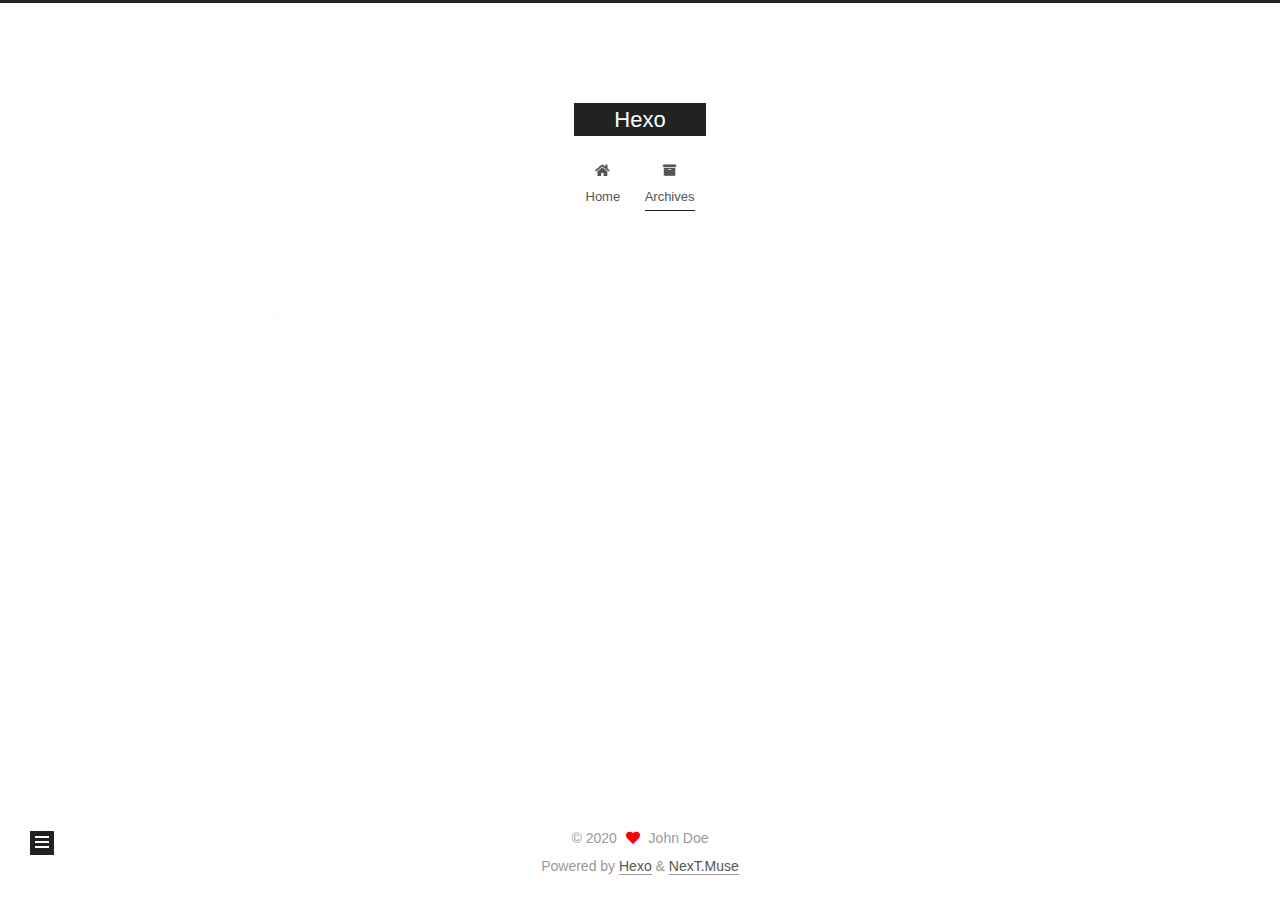
==== archives/index.html @ 5f62919f "Site updated: 2020-05-20 19:46:57" ====
<!DOCTYPE html>
<html lang="en">
<head>
  <meta charset="UTF-8">
<meta name="viewport" content="width=device-width, initial-scale=1, maximum-scale=2">
<meta name="theme-color" content="#222">
<meta name="generator" content="Hexo 4.2.1">
  <link rel="apple-touch-icon" sizes="180x180" href="/images/apple-touch-icon-next.png">
  <link rel="icon" type="image/png" sizes="32x32" href="/images/favicon-32x32-next.png">
  <link rel="icon" type="image/png" sizes="16x16" href="/images/favicon-16x16-next.png">
  <link rel="mask-icon" href="/images/logo.svg" color="#222">

<link rel="stylesheet" href="/css/main.css">


<link rel="stylesheet" href="/lib/font-awesome/css/all.min.css">

<script id="hexo-configurations">
    var NexT = window.NexT || {};
    var CONFIG = {"hostname":"yoursite.com","root":"/","scheme":"Muse","version":"7.8.0","exturl":false,"sidebar":{"position":"left","display":"post","padding":18,"offset":12,"onmobile":false},"copycode":{"enable":false,"show_result":false,"style":null},"back2top":{"enable":true,"sidebar":false,"scrollpercent":false},"bookmark":{"enable":false,"color":"#222","save":"auto"},"fancybox":false,"mediumzoom":false,"lazyload":false,"pangu":false,"comments":{"style":"tabs","active":null,"storage":true,"lazyload":false,"nav":null},"algolia":{"hits":{"per_page":10},"labels":{"input_placeholder":"Search for Posts","hits_empty":"We didn't find any results for the search: ${query}","hits_stats":"${hits} results found in ${time} ms"}},"localsearch":{"enable":false,"trigger":"auto","top_n_per_article":1,"unescape":false,"preload":false},"motion":{"enable":true,"async":false,"transition":{"post_block":"fadeIn","post_header":"slideDownIn","post_body":"slideDownIn","coll_header":"slideLeftIn","sidebar":"slideUpIn"}}};
  </script>

  <meta property="og:type" content="website">
<meta property="og:title" content="Hexo">
<meta property="og:url" content="http://yoursite.com/archives/index.html">
<meta property="og:site_name" content="Hexo">
<meta property="og:locale" content="en_US">
<meta property="article:author" content="John Doe">
<meta name="twitter:card" content="summary">

<link rel="canonical" href="http://yoursite.com/archives/">


<script id="page-configurations">
  // https://hexo.io/docs/variables.html
  CONFIG.page = {
    sidebar: "",
    isHome : false,
    isPost : false,
    lang   : 'en'
  };
</script>

  <title>Archive | Hexo</title>
  






  <noscript>
  <style>
  .use-motion .brand,
  .use-motion .menu-item,
  .sidebar-inner,
  .use-motion .post-block,
  .use-motion .pagination,
  .use-motion .comments,
  .use-motion .post-header,
  .use-motion .post-body,
  .use-motion .collection-header { opacity: initial; }

  .use-motion .site-title,
  .use-motion .site-subtitle {
    opacity: initial;
    top: initial;
  }

  .use-motion .logo-line-before i { left: initial; }
  .use-motion .logo-line-after i { right: initial; }
  </style>
</noscript>

</head>

<body itemscope itemtype="http://schema.org/WebPage">
  <div class="container use-motion">
    <div class="headband"></div>

    <header class="header" itemscope itemtype="http://schema.org/WPHeader">
      <div class="header-inner"><div class="site-brand-container">
  <div class="site-nav-toggle">
    <div class="toggle" aria-label="Toggle navigation bar">
      <span class="toggle-line toggle-line-first"></span>
      <span class="toggle-line toggle-line-middle"></span>
      <span class="toggle-line toggle-line-last"></span>
    </div>
  </div>

  <div class="site-meta">

    <a href="/" class="brand" rel="start">
      <span class="logo-line-before"><i></i></span>
      <h1 class="site-title">Hexo</h1>
      <span class="logo-line-after"><i></i></span>
    </a>
  </div>

  <div class="site-nav-right">
    <div class="toggle popup-trigger">
    </div>
  </div>
</div>




<nav class="site-nav">
  <ul id="menu" class="main-menu menu">
        <li class="menu-item menu-item-home">

    <a href="/" rel="section"><i class="fa fa-home fa-fw"></i>Home</a>

  </li>
        <li class="menu-item menu-item-archives">

    <a href="/archives/" rel="section"><i class="fa fa-archive fa-fw"></i>Archives</a>

  </li>
  </ul>
</nav>




</div>
    </header>

    
  <div class="back-to-top">
    <i class="fa fa-arrow-up"></i>
    <span>0%</span>
  </div>


    <main class="main">
      <div class="main-inner">
        <div class="content-wrap">
          

          <div class="content archive">
            

  
  
  
  <div class="post-block">
    <div class="posts-collapse">
      <div class="collection-title">
        <span class="collection-header">Um..! 1 post. Keep on posting.</span>
      </div>

      
    <div class="collection-year">
      <span class="collection-header">2020</span>
    </div>

  <article itemscope itemtype="http://schema.org/Article">
    <header class="post-header">

      <div class="post-meta">
        <time itemprop="dateCreated"
              datetime="2020-05-20T19:25:35+08:00"
              content="2020-05-20">
          05-20
        </time>
      </div>

      <div class="post-title">
          <a class="post-title-link" href="/2020/05/20/hello-world/" itemprop="url">
            <span itemprop="name">Hello World</span>
          </a>
      </div>

    </header>
  </article>


    </div>
  </div>
  
  
  

  



          </div>
          

<script>
  window.addEventListener('tabs:register', () => {
    let { activeClass } = CONFIG.comments;
    if (CONFIG.comments.storage) {
      activeClass = localStorage.getItem('comments_active') || activeClass;
    }
    if (activeClass) {
      let activeTab = document.querySelector(`a[href="#comment-${activeClass}"]`);
      if (activeTab) {
        activeTab.click();
      }
    }
  });
  if (CONFIG.comments.storage) {
    window.addEventListener('tabs:click', event => {
      if (!event.target.matches('.tabs-comment .tab-content .tab-pane')) return;
      let commentClass = event.target.classList[1];
      localStorage.setItem('comments_active', commentClass);
    });
  }
</script>

        </div>
          
  
  <div class="toggle sidebar-toggle">
    <span class="toggle-line toggle-line-first"></span>
    <span class="toggle-line toggle-line-middle"></span>
    <span class="toggle-line toggle-line-last"></span>
  </div>

  <aside class="sidebar">
    <div class="sidebar-inner">

      <ul class="sidebar-nav motion-element">
        <li class="sidebar-nav-toc">
          Table of Contents
        </li>
        <li class="sidebar-nav-overview">
          Overview
        </li>
      </ul>

      <!--noindex-->
      <div class="post-toc-wrap sidebar-panel">
      </div>
      <!--/noindex-->

      <div class="site-overview-wrap sidebar-panel">
        <div class="site-author motion-element" itemprop="author" itemscope itemtype="http://schema.org/Person">
  <p class="site-author-name" itemprop="name">John Doe</p>
  <div class="site-description" itemprop="description"></div>
</div>
<div class="site-state-wrap motion-element">
  <nav class="site-state">
      <div class="site-state-item site-state-posts">
          <a href="/archives/">
        
          <span class="site-state-item-count">1</span>
          <span class="site-state-item-name">posts</span>
        </a>
      </div>
  </nav>
</div>



      </div>

    </div>
  </aside>
  <div id="sidebar-dimmer"></div>


      </div>
    </main>

    <footer class="footer">
      <div class="footer-inner">
        

        

<div class="copyright">
  
  &copy; 
  <span itemprop="copyrightYear">2020</span>
  <span class="with-love">
    <i class="fa fa-heart"></i>
  </span>
  <span class="author" itemprop="copyrightHolder">John Doe</span>
</div>
  <div class="powered-by">Powered by <a href="https://hexo.io/" class="theme-link" rel="noopener" target="_blank">Hexo</a> & <a href="https://muse.theme-next.org/" class="theme-link" rel="noopener" target="_blank">NexT.Muse</a>
  </div>

        








      </div>
    </footer>
  </div>

  
  <script src="/lib/anime.min.js"></script>
  <script src="/lib/velocity/velocity.min.js"></script>
  <script src="/lib/velocity/velocity.ui.min.js"></script>

<script src="/js/utils.js"></script>

<script src="/js/motion.js"></script>


<script src="/js/schemes/muse.js"></script>


<script src="/js/next-boot.js"></script>




  















  

  

</body>
</html>
---- css/main.css ----
:root {
  --body-bg-color: #fff;
  --content-bg-color: #fff;
  --card-bg-color: #f5f5f5;
  --text-color: #555;
  --blockquote-color: #666;
  --link-color: #555;
  --link-hover-color: #222;
  --brand-color: #fff;
  --brand-hover-color: #fff;
  --table-row-odd-bg-color: #f9f9f9;
  --table-row-hover-bg-color: #f5f5f5;
  --menu-item-bg-color: #f5f5f5;
  --btn-default-bg: #222;
  --btn-default-color: #fff;
  --btn-default-border-color: #222;
  --btn-default-hover-bg: #fff;
  --btn-default-hover-color: #222;
  --btn-default-hover-border-color: #222;
}
html {
  line-height: 1.15; /* 1 */
  -webkit-text-size-adjust: 100%; /* 2 */
}
body {
  margin: 0;
}
main {
  display: block;
}
h1 {
  font-size: 2em;
  margin: 0.67em 0;
}
hr {
  box-sizing: content-box; /* 1 */
  height: 0; /* 1 */
  overflow: visible; /* 2 */
}
pre {
  font-family: monospace, monospace; /* 1 */
  font-size: 1em; /* 2 */
}
a {
  background: transparent;
}
abbr[title] {
  border-bottom: none; /* 1 */
  text-decoration: underline; /* 2 */
  text-decoration: underline dotted; /* 2 */
}
b,
strong {
  font-weight: bolder;
}
code,
kbd,
samp {
  font-family: monospace, monospace; /* 1 */
  font-size: 1em; /* 2 */
}
small {
  font-size: 80%;
}
sub,
sup {
  font-size: 75%;
  line-height: 0;
  position: relative;
  vertical-align: baseline;
}
sub {
  bottom: -0.25em;
}
sup {
  top: -0.5em;
}
img {
  border-style: none;
}
button,
input,
optgroup,
select,
textarea {
  font-family: inherit; /* 1 */
  font-size: 100%; /* 1 */
  line-height: 1.15; /* 1 */
  margin: 0; /* 2 */
}
button,
input {
/* 1 */
  overflow: visible;
}
button,
select {
/* 1 */
  text-transform: none;
}
button,
[type='button'],
[type='reset'],
[type='submit'] {
  -webkit-appearance: button;
}
button::-moz-focus-inner,
[type='button']::-moz-focus-inner,
[type='reset']::-moz-focus-inner,
[type='submit']::-moz-focus-inner {
  border-style: none;
  padding: 0;
}
button:-moz-focusring,
[type='button']:-moz-focusring,
[type='reset']:-moz-focusring,
[type='submit']:-moz-focusring {
  outline: 1px dotted ButtonText;
}
fieldset {
  padding: 0.35em 0.75em 0.625em;
}
legend {
  box-sizing: border-box; /* 1 */
  color: inherit; /* 2 */
  display: table; /* 1 */
  max-width: 100%; /* 1 */
  padding: 0; /* 3 */
  white-space: normal; /* 1 */
}
progress {
  vertical-align: baseline;
}
textarea {
  overflow: auto;
}
[type='checkbox'],
[type='radio'] {
  box-sizing: border-box; /* 1 */
  padding: 0; /* 2 */
}
[type='number']::-webkit-inner-spin-button,
[type='number']::-webkit-outer-spin-button {
  height: auto;
}
[type='search'] {
  outline-offset: -2px; /* 2 */
  -webkit-appearance: textfield; /* 1 */
}
[type='search']::-webkit-search-decoration {
  -webkit-appearance: none;
}
::-webkit-file-upload-button {
  font: inherit; /* 2 */
  -webkit-appearance: button; /* 1 */
}
details {
  display: block;
}
summary {
  display: list-item;
}
template {
  display: none;
}
[hidden] {
  display: none;
}
::selection {
  background: #262a30;
  color: #eee;
}
html,
body {
  height: 100%;
}
body {
  background: var(--body-bg-color);
  color: var(--text-color);
  font-family: 'Lato', "PingFang SC", "Microsoft YaHei", sans-serif;
  font-size: 1em;
  line-height: 2;
}
@media (max-width: 991px) {
  body {
    padding-left: 0 !important;
    padding-right: 0 !important;
  }
}
h1,
h2,
h3,
h4,
h5,
h6 {
  font-family: 'Lato', "PingFang SC", "Microsoft YaHei", sans-serif;
  font-weight: bold;
  line-height: 1.5;
  margin: 20px 0 15px;
}
h1 {
  font-size: 1.5em;
}
h2 {
  font-size: 1.375em;
}
h3 {
  font-size: 1.25em;
}
h4 {
  font-size: 1.125em;
}
h5 {
  font-size: 1em;
}
h6 {
  font-size: 0.875em;
}
p {
  margin: 0 0 20px 0;
}
a,
span.exturl {
  border-bottom: 1px solid #999;
  color: var(--link-color);
  outline: 0;
  text-decoration: none;
  overflow-wrap: break-word;
  word-wrap: break-word;
  cursor: pointer;
}
a:hover,
span.exturl:hover {
  border-bottom-color: var(--link-hover-color);
  color: var(--link-hover-color);
}
iframe,
img,
video {
  display: block;
  margin-left: auto;
  margin-right: auto;
  max-width: 100%;
}
hr {
  background-image: repeating-linear-gradient(-45deg, #ddd, #ddd 4px, transparent 4px, transparent 8px);
  border: 0;
  height: 3px;
  margin: 40px 0;
}
blockquote {
  border-left: 4px solid #ddd;
  color: var(--blockquote-color);
  margin: 0;
  padding: 0 15px;
}
blockquote cite::before {
  content: '-';
  padding: 0 5px;
}
dt {
  font-weight: bold;
}
dd {
  margin: 0;
  padding: 0;
}
kbd {
  background-color: #f5f5f5;
  background-image: linear-gradient(#eee, #fff, #eee);
  border: 1px solid #ccc;
  border-radius: 0.2em;
  box-shadow: 0.1em 0.1em 0.2em rgba(0,0,0,0.1);
  color: #555;
  font-family: inherit;
  padding: 0.1em 0.3em;
  white-space: nowrap;
}
.table-container {
  overflow: auto;
}
table {
  border-collapse: collapse;
  border-spacing: 0;
  font-size: 0.875em;
  margin: 0 0 20px 0;
  width: 100%;
}
tbody tr:nth-of-type(odd) {
  background: var(--table-row-odd-bg-color);
}
tbody tr:hover {
  background: var(--table-row-hover-bg-color);
}
caption,
th,
td {
  font-weight: normal;
  padding: 8px;
  vertical-align: middle;
}
th,
td {
  border: 1px solid #ddd;
  border-bottom: 3px solid #ddd;
}
th {
  font-weight: 700;
  padding-bottom: 10px;
}
td {
  border-bottom-width: 1px;
}
.btn {
  background: var(--btn-default-bg);
  border: 2px solid var(--btn-default-border-color);
  border-radius: 0;
  color: var(--btn-default-color);
  display: inline-block;
  font-size: 0.875em;
  line-height: 2;
  padding: 0 20px;
  text-decoration: none;
  transition-property: background-color;
  transition-delay: 0s;
  transition-duration: 0.2s;
  transition-timing-function: ease-in-out;
}
.btn:hover {
  background: var(--btn-default-hover-bg);
  border-color: var(--btn-default-hover-border-color);
  color: var(--btn-default-hover-color);
}
.btn + .btn {
  margin: 0 0 8px 8px;
}
.btn .fa-fw {
  text-align: left;
  width: 1.285714285714286em;
}
.toggle {
  line-height: 0;
}
.toggle .toggle-line {
  background: #fff;
  display: inline-block;
  height: 2px;
  left: 0;
  position: relative;
  top: 0;
  transition: all 0.4s;
  vertical-align: top;
  width: 100%;
}
.toggle .toggle-line:not(:first-child) {
  margin-top: 3px;
}
.toggle.toggle-arrow .toggle-line-first {
  left: 50%;
  top: 2px;
  transform: rotate(45deg);
  width: 50%;
}
.toggle.toggle-arrow .toggle-line-middle {
  left: 2px;
  width: 90%;
}
.toggle.toggle-arrow .toggle-line-last {
  left: 50%;
  top: -2px;
  transform: rotate(-45deg);
  width: 50%;
}
.toggle.toggle-close .toggle-line-first {
  transform: rotate(-45deg);
  top: 5px;
}
.toggle.toggle-close .toggle-line-middle {
  opacity: 0;
}
.toggle.toggle-close .toggle-line-last {
  transform: rotate(45deg);
  top: -5px;
}
.highlight,
pre {
  background: #f7f7f7;
  color: #4d4d4c;
  line-height: 1.6;
  margin: 0 auto 20px;
}
pre,
code {
  font-family: consolas, Menlo, monospace, "PingFang SC", "Microsoft YaHei";
}
code {
  background: #eee;
  border-radius: 3px;
  color: #555;
  padding: 2px 4px;
  overflow-wrap: break-word;
  word-wrap: break-word;
}
.highlight *::selection {
  background: #d6d6d6;
}
.highlight pre {
  border: 0;
  margin: 0;
  padding: 10px 0;
}
.highlight table {
  border: 0;
  margin: 0;
  width: auto;
}
.highlight td {
  border: 0;
  padding: 0;
}
.highlight figcaption {
  background: #eff2f3;
  color: #4d4d4c;
  display: flex;
  font-size: 0.875em;
  justify-content: space-between;
  line-height: 1.2;
  padding: 0.5em;
}
.highlight figcaption a {
  color: #4d4d4c;
}
.highlight figcaption a:hover {
  border-bottom-color: #4d4d4c;
}
.highlight .gutter {
  -moz-user-select: none;
  -ms-user-select: none;
  -webkit-user-select: none;
  user-select: none;
}
.highlight .gutter pre {
  background: #eff2f3;
  color: #869194;
  padding-left: 10px;
  padding-right: 10px;
  text-align: right;
}
.highlight .code pre {
  background: #f7f7f7;
  padding-left: 10px;
  width: 100%;
}
.gist table {
  width: auto;
}
.gist table td {
  border: 0;
}
pre {
  overflow: auto;
  padding: 10px;
}
pre code {
  background: none;
  color: #4d4d4c;
  font-size: 0.875em;
  padding: 0;
  text-shadow: none;
}
pre .deletion {
  background: #fdd;
}
pre .addition {
  background: #dfd;
}
pre .meta {
  color: #eab700;
  -moz-user-select: none;
  -ms-user-select: none;
  -webkit-user-select: none;
  user-select: none;
}
pre .comment {
  color: #8e908c;
}
pre .variable,
pre .attribute,
pre .tag,
pre .name,
pre .regexp,
pre .ruby .constant,
pre .xml .tag .title,
pre .xml .pi,
pre .xml .doctype,
pre .html .doctype,
pre .css .id,
pre .css .class,
pre .css .pseudo {
  color: #c82829;
}
pre .number,
pre .preprocessor,
pre .built_in,
pre .builtin-name,
pre .literal,
pre .params,
pre .constant,
pre .command {
  color: #f5871f;
}
pre .ruby .class .title,
pre .css .rules .attribute,
pre .string,
pre .symbol,
pre .value,
pre .inheritance,
pre .header,
pre .ruby .symbol,
pre .xml .cdata,
pre .special,
pre .formula {
  color: #718c00;
}
pre .title,
pre .css .hexcolor {
  color: #3e999f;
}
pre .function,
pre .python .decorator,
pre .python .title,
pre .ruby .function .title,
pre .ruby .title .keyword,
pre .perl .sub,
pre .javascript .title,
pre .coffeescript .title {
  color: #4271ae;
}
pre .keyword,
pre .javascript .function {
  color: #8959a8;
}
.blockquote-center {
  border-left: none;
  margin: 40px 0;
  padding: 0;
  position: relative;
  text-align: center;
}
.blockquote-center .fa {
  display: block;
  opacity: 0.6;
  position: absolute;
  width: 100%;
}
.blockquote-center .fa-quote-left {
  border-top: 1px solid #ccc;
  text-align: left;
  top: -20px;
}
.blockquote-center .fa-quote-right {
  border-bottom: 1px solid #ccc;
  text-align: right;
  bottom: -20px;
}
.blockquote-center p,
.blockquote-center div {
  text-align: center;
}
.post-body .group-picture img {
  margin: 0 auto;
  padding: 0 3px;
}
.group-picture-row {
  margin-bottom: 6px;
  overflow: hidden;
}
.group-picture-column {
  float: left;
  margin-bottom: 10px;
}
.post-body .label {
  color: #555;
  display: inline;
  padding: 0 2px;
}
.post-body .label.default {
  background: #f0f0f0;
}
.post-body .label.primary {
  background: #efe6f7;
}
.post-body .label.info {
  background: #e5f2f8;
}
.post-body .label.success {
  background: #e7f4e9;
}
.post-body .label.warning {
  background: #fcf6e1;
}
.post-body .label.danger {
  background: #fae8eb;
}
.post-body .tabs {
  margin-bottom: 20px;
}
.post-body .tabs,
.tabs-comment {
  display: block;
  padding-top: 10px;
  position: relative;
}
.post-body .tabs ul.nav-tabs,
.tabs-comment ul.nav-tabs {
  display: flex;
  flex-wrap: wrap;
  margin: 0;
  margin-bottom: -1px;
  padding: 0;
}
@media (max-width: 413px) {
  .post-body .tabs ul.nav-tabs,
  .tabs-comment ul.nav-tabs {
    display: block;
    margin-bottom: 5px;
  }
}
.post-body .tabs ul.nav-tabs li.tab,
.tabs-comment ul.nav-tabs li.tab {
  border-bottom: 1px solid #ddd;
  border-left: 1px solid transparent;
  border-right: 1px solid transparent;
  border-top: 3px solid transparent;
  flex-grow: 1;
  list-style-type: none;
  border-radius: 0 0 0 0;
}
@media (max-width: 413px) {
  .post-body .tabs ul.nav-tabs li.tab,
  .tabs-comment ul.nav-tabs li.tab {
    border-bottom: 1px solid transparent;
    border-left: 3px solid transparent;
    border-right: 1px solid transparent;
    border-top: 1px solid transparent;
  }
}
@media (max-width: 413px) {
  .post-body .tabs ul.nav-tabs li.tab,
  .tabs-comment ul.nav-tabs li.tab {
    border-radius: 0;
  }
}
.post-body .tabs ul.nav-tabs li.tab a,
.tabs-comment ul.nav-tabs li.tab a {
  border-bottom: initial;
  display: block;
  line-height: 1.8;
  outline: 0;
  padding: 0.25em 0.75em;
  text-align: center;
  transition-delay: 0s;
  transition-duration: 0.2s;
  transition-timing-function: ease-out;
}
.post-body .tabs ul.nav-tabs li.tab a i,
.tabs-comment ul.nav-tabs li.tab a i {
  width: 1.285714285714286em;
}
.post-body .tabs ul.nav-tabs li.tab.active,
.tabs-comment ul.nav-tabs li.tab.active {
  border-bottom: 1px solid transparent;
  border-left: 1px solid #ddd;
  border-right: 1px solid #ddd;
  border-top: 3px solid #fc6423;
}
@media (max-width: 413px) {
  .post-body .tabs ul.nav-tabs li.tab.active,
  .tabs-comment ul.nav-tabs li.tab.active {
    border-bottom: 1px solid #ddd;
    border-left: 3px solid #fc6423;
    border-right: 1px solid #ddd;
    border-top: 1px solid #ddd;
  }
}
.post-body .tabs ul.nav-tabs li.tab.active a,
.tabs-comment ul.nav-tabs li.tab.active a {
  color: var(--link-color);
  cursor: default;
}
.post-body .tabs .tab-content .tab-pane,
.tabs-comment .tab-content .tab-pane {
  border: 1px solid #ddd;
  border-top: 0;
  padding: 20px 20px 0 20px;
  border-radius: 0;
}
.post-body .tabs .tab-content .tab-pane:not(.active),
.tabs-comment .tab-content .tab-pane:not(.active) {
  display: none;
}
.post-body .tabs .tab-content .tab-pane.active,
.tabs-comment .tab-content .tab-pane.active {
  display: block;
}
.post-body .tabs .tab-content .tab-pane.active:nth-of-type(1),
.tabs-comment .tab-content .tab-pane.active:nth-of-type(1) {
  border-radius: 0 0 0 0;
}
@media (max-width: 413px) {
  .post-body .tabs .tab-content .tab-pane.active:nth-of-type(1),
  .tabs-comment .tab-content .tab-pane.active:nth-of-type(1) {
    border-radius: 0;
  }
}
.post-body .note {
  border-radius: 3px;
  margin-bottom: 20px;
  padding: 1em;
  position: relative;
  border: 1px solid #eee;
  border-left-width: 5px;
}
.post-body .note h2,
.post-body .note h3,
.post-body .note h4,
.post-body .note h5,
.post-body .note h6 {
  margin-top: 0;
  border-bottom: initial;
  margin-bottom: 0;
  padding-top: 0;
}
.post-body .note p:first-child,
.post-body .note ul:first-child,
.post-body .note ol:first-child,
.post-body .note table:first-child,
.post-body .note pre:first-child,
.post-body .note blockquote:first-child,
.post-body .note img:first-child {
  margin-top: 0;
}
.post-body .note p:last-child,
.post-body .note ul:last-child,
.post-body .note ol:last-child,
.post-body .note table:last-child,
.post-body .note pre:last-child,
.post-body .note blockquote:last-child,
.post-body .note img:last-child {
  margin-bottom: 0;
}
.post-body .note.default {
  border-left-color: #777;
}
.post-body .note.default h2,
.post-body .note.default h3,
.post-body .note.default h4,
.post-body .note.default h5,
.post-body .note.default h6 {
  color: #777;
}
.post-body .note.primary {
  border-left-color: #6f42c1;
}
.post-body .note.primary h2,
.post-body .note.primary h3,
.post-body .note.primary h4,
.post-body .note.primary h5,
.post-body .note.primary h6 {
  color: #6f42c1;
}
.post-body .note.info {
  border-left-color: #428bca;
}
.post-body .note.info h2,
.post-body .note.info h3,
.post-body .note.info h4,
.post-body .note.info h5,
.post-body .note.info h6 {
  color: #428bca;
}
.post-body .note.success {
  border-left-color: #5cb85c;
}
.post-body .note.success h2,
.post-body .note.success h3,
.post-body .note.success h4,
.post-body .note.success h5,
.post-body .note.success h6 {
  color: #5cb85c;
}
.post-body .note.warning {
  border-left-color: #f0ad4e;
}
.post-body .note.warning h2,
.post-body .note.warning h3,
.post-body .note.warning h4,
.post-body .note.warning h5,
.post-body .note.warning h6 {
  color: #f0ad4e;
}
.post-body .note.danger {
  border-left-color: #d9534f;
}
.post-body .note.danger h2,
.post-body .note.danger h3,
.post-body .note.danger h4,
.post-body .note.danger h5,
.post-body .note.danger h6 {
  color: #d9534f;
}
.pagination .prev,
.pagination .next,
.pagination .page-number,
.pagination .space {
  display: inline-block;
  margin: 0 10px;
  padding: 0 11px;
  position: relative;
  top: -1px;
}
@media (max-width: 767px) {
  .pagination .prev,
  .pagination .next,
  .pagination .page-number,
  .pagination .space {
    margin: 0 5px;
  }
}
.pagination {
  border-top: 1px solid #eee;
  margin: 120px 0 0;
  text-align: center;
}
.pagination .prev,
.pagination .next,
.pagination .page-number {
  border-bottom: 0;
  border-top: 1px solid #eee;
  transition-property: border-color;
  transition-delay: 0s;
  transition-duration: 0.2s;
  transition-timing-function: ease-in-out;
}
.pagination .prev:hover,
.pagination .next:hover,
.pagination .page-number:hover {
  border-top-color: #222;
}
.pagination .space {
  margin: 0;
  padding: 0;
}
.pagination .prev {
  margin-left: 0;
}
.pagination .next {
  margin-right: 0;
}
.pagination .page-number.current {
  background: #ccc;
  border-top-color: #ccc;
  color: #fff;
}
@media (max-width: 767px) {
  .pagination {
    border-top: none;
  }
  .pagination .prev,
  .pagination .next,
  .pagination .page-number {
    border-bottom: 1px solid #eee;
    border-top: 0;
    margin-bottom: 10px;
    padding: 0 10px;
  }
  .pagination .prev:hover,
  .pagination .next:hover,
  .pagination .page-number:hover {
    border-bottom-color: #222;
  }
}
.comments {
  margin-top: 60px;
  overflow: hidden;
}
.comment-button-group {
  display: flex;
  flex-wrap: wrap-reverse;
  justify-content: center;
  margin: 1em 0;
}
.comment-button-group .comment-button {
  margin: 0.1em 0.2em;
}
.comment-button-group .comment-button.active {
  background: var(--btn-default-hover-bg);
  border-color: var(--btn-default-hover-border-color);
  color: var(--btn-default-hover-color);
}
.comment-position {
  display: none;
}
.comment-position.active {
  display: block;
}
.tabs-comment {
  background: var(--content-bg-color);
  margin-top: 4em;
  padding-top: 0;
}
.tabs-comment .comments {
  border: 0;
  box-shadow: none;
  margin-top: 0;
  padding-top: 0;
}
.container {
  min-height: 100%;
  position: relative;
}
.main-inner {
  margin: 0 auto;
  width: 700px;
}
@media (min-width: 1200px) {
  .main-inner {
    width: 800px;
  }
}
@media (min-width: 1600px) {
  .main-inner {
    width: 900px;
  }
}
@media (max-width: 767px) {
  .content-wrap {
    padding: 0 20px;
  }
}
.header {
  background: transparent;
}
.header-inner {
  margin: 0 auto;
  width: 700px;
}
@media (min-width: 1200px) {
  .header-inner {
    width: 800px;
  }
}
@media (min-width: 1600px) {
  .header-inner {
    width: 900px;
  }
}
.site-brand-container {
  display: flex;
  flex-shrink: 0;
  padding: 0 10px;
}
.headband {
  background: #222;
  height: 3px;
}
.site-meta {
  flex-grow: 1;
  text-align: center;
}
@media (max-width: 767px) {
  .site-meta {
    text-align: center;
  }
}
.brand {
  border-bottom: none;
  color: var(--brand-color);
  display: inline-block;
  line-height: 1.375em;
  padding: 0 40px;
  position: relative;
}
.brand:hover {
  color: var(--brand-hover-color);
}
.site-title {
  font-family: 'Lato', "PingFang SC", "Microsoft YaHei", sans-serif;
  font-size: 1.375em;
  font-weight: normal;
  margin: 0;
}
.site-subtitle {
  color: #999;
  font-size: 0.8125em;
  margin: 10px 0;
}
.use-motion .brand {
  opacity: 0;
}
.use-motion .site-title,
.use-motion .site-subtitle,
.use-motion .custom-logo-image {
  opacity: 0;
  position: relative;
  top: -10px;
}
.site-nav-toggle,
.site-nav-right {
  display: none;
}
@media (max-width: 767px) {
  .site-nav-toggle,
  .site-nav-right {
    display: flex;
    flex-direction: column;
    justify-content: center;
  }
}
.site-nav-toggle .toggle,
.site-nav-right .toggle {
  color: var(--text-color);
  padding: 10px;
  width: 22px;
}
.site-nav-toggle .toggle .toggle-line,
.site-nav-right .toggle .toggle-line {
  background: var(--text-color);
  border-radius: 1px;
}
.site-nav {
  display: block;
}
@media (max-width: 767px) {
  .site-nav {
    clear: both;
    display: none;
  }
}
.site-nav.site-nav-on {
  display: block;
}
.menu {
  margin-top: 20px;
  padding-left: 0;
  text-align: center;
}
.menu-item {
  display: inline-block;
  list-style: none;
  margin: 0 10px;
}
@media (max-width: 767px) {
  .menu-item {
    display: block;
    margin-top: 10px;
  }
  .menu-item.menu-item-search {
    display: none;
  }
}
.menu-item a,
.menu-item span.exturl {
  border-bottom: 0;
  display: block;
  font-size: 0.8125em;
  transition-property: border-color;
  transition-delay: 0s;
  transition-duration: 0.2s;
  transition-timing-function: ease-in-out;
}
@media (hover: none) {
  .menu-item a:hover,
  .menu-item span.exturl:hover {
    border-bottom-color: transparent !important;
  }
}
.menu-item .fa,
.menu-item .fab,
.menu-item .far,
.menu-item .fas {
  margin-right: 8px;
}
.menu-item .badge {
  display: inline-block;
  font-weight: bold;
  line-height: 1;
  margin-left: 0.35em;
  margin-top: 0.35em;
  text-align: center;
  white-space: nowrap;
}
@media (max-width: 767px) {
  .menu-item .badge {
    float: right;
    margin-left: 0;
  }
}
.menu-item-active a,
.menu .menu-item a:hover,
.menu .menu-item span.exturl:hover {
  background: var(--menu-item-bg-color);
}
.use-motion .menu-item {
  opacity: 0;
}
.sidebar {
  background: #222;
  bottom: 0;
  box-shadow: inset 0 2px 6px #000;
  position: fixed;
  top: 0;
}
@media (max-width: 991px) {
  .sidebar {
    display: none;
  }
}
.sidebar-inner {
  color: #999;
  padding: 18px 10px;
  text-align: center;
}
.cc-license {
  margin-top: 10px;
  text-align: center;
}
.cc-license .cc-opacity {
  border-bottom: none;
  opacity: 0.7;
}
.cc-license .cc-opacity:hover {
  opacity: 0.9;
}
.cc-license img {
  display: inline-block;
}
.site-author-image {
  border: 2px solid #333;
  display: block;
  margin: 0 auto;
  max-width: 96px;
  padding: 2px;
}
.site-author-name {
  color: #f5f5f5;
  font-weight: normal;
  margin: 5px 0 0;
  text-align: center;
}
.site-description {
  color: #999;
  font-size: 1em;
  margin-top: 5px;
  text-align: center;
}
.links-of-author {
  margin-top: 15px;
}
.links-of-author a,
.links-of-author span.exturl {
  border-bottom-color: #555;
  display: inline-block;
  font-size: 0.8125em;
  margin-bottom: 10px;
  margin-right: 10px;
  vertical-align: middle;
}
.links-of-author a::before,
.links-of-author span.exturl::before {
  background: #398bff;
  border-radius: 50%;
  content: ' ';
  display: inline-block;
  height: 4px;
  margin-right: 3px;
  vertical-align: middle;
  width: 4px;
}
.sidebar-button {
  margin-top: 15px;
}
.sidebar-button a {
  border: 1px solid #fc6423;
  border-radius: 4px;
  color: #fc6423;
  display: inline-block;
  padding: 0 15px;
}
.sidebar-button a .fa,
.sidebar-button a .fab,
.sidebar-button a .far,
.sidebar-button a .fas {
  margin-right: 5px;
}
.sidebar-button a:hover {
  background: #fc6423;
  border: 1px solid #fc6423;
  color: #fff;
}
.sidebar-button a:hover .fa,
.sidebar-button a:hover .fab,
.sidebar-button a:hover .far,
.sidebar-button a:hover .fas {
  color: #fff;
}
.links-of-blogroll {
  font-size: 0.8125em;
  margin-top: 10px;
}
.links-of-blogroll-title {
  font-size: 0.875em;
  font-weight: 600;
  margin-top: 0;
}
.links-of-blogroll-list {
  list-style: none;
  margin: 0;
  padding: 0;
}
#sidebar-dimmer {
  display: none;
}
@media (max-width: 767px) {
  #sidebar-dimmer {
    background: #000;
    display: block;
    height: 100%;
    left: 100%;
    opacity: 0;
    position: fixed;
    top: 0;
    width: 100%;
    z-index: 1100;
  }
  .sidebar-active + #sidebar-dimmer {
    opacity: 0.7;
    transform: translateX(-100%);
    transition: opacity 0.5s;
  }
}
.sidebar-nav {
  margin: 0;
  padding-bottom: 20px;
  padding-left: 0;
}
.sidebar-nav li {
  border-bottom: 1px solid transparent;
  color: #666;
  cursor: pointer;
  display: inline-block;
  font-size: 0.875em;
}
.sidebar-nav li.sidebar-nav-overview {
  margin-left: 10px;
}
.sidebar-nav li:hover {
  color: #f5f5f5;
}
.sidebar-nav .sidebar-nav-active {
  border-bottom-color: #87daff;
  color: #87daff;
}
.sidebar-nav .sidebar-nav-active:hover {
  color: #87daff;
}
.sidebar-panel {
  display: none;
  overflow-x: hidden;
  overflow-y: auto;
}
.sidebar-panel-active {
  display: block;
}
.sidebar-toggle {
  background: #222;
  bottom: 45px;
  cursor: pointer;
  height: 14px;
  left: 30px;
  padding: 5px;
  position: fixed;
  width: 14px;
  z-index: 1300;
}
@media (max-width: 991px) {
  .sidebar-toggle {
    left: 20px;
    opacity: 0.8;
    display: none;
  }
}
.sidebar-toggle:hover .toggle-line {
  background: #87daff;
}
.post-toc {
  font-size: 0.875em;
}
.post-toc ol {
  list-style: none;
  margin: 0;
  padding: 0 2px 5px 10px;
  text-align: left;
}
.post-toc ol > ol {
  padding-left: 0;
}
.post-toc ol a {
  transition-property: all;
  transition-delay: 0s;
  transition-duration: 0.2s;
  transition-timing-function: ease-in-out;
}
.post-toc .nav-item {
  line-height: 1.8;
  overflow: hidden;
  text-overflow: ellipsis;
  white-space: nowrap;
}
.post-toc .nav .nav-child {
  display: none;
}
.post-toc .nav .active > .nav-child {
  display: block;
}
.post-toc .nav .active-current > .nav-child {
  display: block;
}
.post-toc .nav .active-current > .nav-child > .nav-item {
  display: block;
}
.post-toc .nav .active > a {
  border-bottom-color: #87daff;
  color: #87daff;
}
.post-toc .nav .active-current > a {
  color: #87daff;
}
.post-toc .nav .active-current > a:hover {
  color: #87daff;
}
.site-state {
  display: flex;
  justify-content: center;
  line-height: 1.4;
  margin-top: 10px;
  overflow: hidden;
  text-align: center;
  white-space: nowrap;
}
.site-state-item {
  padding: 0 15px;
}
.site-state-item:not(:first-child) {
  border-left: 1px solid #333;
}
.site-state-item a {
  border-bottom: none;
}
.site-state-item-count {
  display: block;
  font-size: 1.25em;
  font-weight: 600;
  text-align: center;
}
.site-state-item-name {
  color: inherit;
  font-size: 0.875em;
}
.footer {
  color: #999;
  font-size: 0.875em;
  padding: 20px 0;
}
.footer.footer-fixed {
  bottom: 0;
  left: 0;
  position: absolute;
  right: 0;
}
.footer-inner {
  box-sizing: border-box;
  margin: 0 auto;
  text-align: center;
  width: 700px;
}
@media (min-width: 1200px) {
  .footer-inner {
    width: 800px;
  }
}
@media (min-width: 1600px) {
  .footer-inner {
    width: 900px;
  }
}
.languages {
  display: inline-block;
  font-size: 1.125em;
  position: relative;
}
.languages .lang-select-label span {
  margin: 0 0.5em;
}
.languages .lang-select {
  height: 100%;
  left: 0;
  opacity: 0;
  position: absolute;
  top: 0;
  width: 100%;
}
.with-love {
  color: #ff0000;
  display: inline-block;
  margin: 0 5px;
}
.powered-by,
.theme-info {
  display: inline-block;
}
@-moz-keyframes iconAnimate {
  0%, 100% {
    transform: scale(1);
  }
  10%, 30% {
    transform: scale(0.9);
  }
  20%, 40%, 60%, 80% {
    transform: scale(1.1);
  }
  50%, 70% {
    transform: scale(1.1);
  }
}
@-webkit-keyframes iconAnimate {
  0%, 100% {
    transform: scale(1);
  }
  10%, 30% {
    transform: scale(0.9);
  }
  20%, 40%, 60%, 80% {
    transform: scale(1.1);
  }
  50%, 70% {
    transform: scale(1.1);
  }
}
@-o-keyframes iconAnimate {
  0%, 100% {
    transform: scale(1);
  }
  10%, 30% {
    transform: scale(0.9);
  }
  20%, 40%, 60%, 80% {
    transform: scale(1.1);
  }
  50%, 70% {
    transform: scale(1.1);
  }
}
@keyframes iconAnimate {
  0%, 100% {
    transform: scale(1);
  }
  10%, 30% {
    transform: scale(0.9);
  }
  20%, 40%, 60%, 80% {
    transform: scale(1.1);
  }
  50%, 70% {
    transform: scale(1.1);
  }
}
.back-to-top {
  font-size: 12px;
  text-align: center;
  transition-delay: 0s;
  transition-duration: 0.2s;
  transition-timing-function: ease-in-out;
}
.back-to-top {
  background: #222;
  bottom: -100px;
  box-sizing: border-box;
  color: #fff;
  cursor: pointer;
  left: 30px;
  opacity: 1;
  padding: 0 6px;
  position: fixed;
  transition-property: bottom;
  z-index: 1300;
  width: 24px;
}
.back-to-top span {
  display: none;
}
.back-to-top:hover {
  color: #87daff;
}
.back-to-top.back-to-top-on {
  bottom: 19px;
}
@media (max-width: 991px) {
  .back-to-top {
    left: 20px;
    opacity: 0.8;
  }
}
.post-body {
  font-family: 'Lato', "PingFang SC", "Microsoft YaHei", sans-serif;
  overflow-wrap: break-word;
  word-wrap: break-word;
}
@media (min-width: 1200px) {
  .post-body {
    font-size: 1.125em;
  }
}
.post-body .exturl .fa {
  font-size: 0.875em;
  margin-left: 4px;
}
.post-body .image-caption,
.post-body .figure .caption {
  color: #999;
  font-size: 0.875em;
  font-weight: bold;
  line-height: 1;
  margin: -20px auto 15px;
  text-align: center;
}
.post-sticky-flag {
  display: inline-block;
  transform: rotate(30deg);
}
.post-button {
  margin-top: 40px;
  text-align: center;
}
.use-motion .post-block,
.use-motion .pagination,
.use-motion .comments {
  opacity: 0;
}
.use-motion .post-header {
  opacity: 0;
}
.use-motion .post-body {
  opacity: 0;
}
.use-motion .collection-header {
  opacity: 0;
}
.posts-collapse {
  margin-left: 35px;
  position: relative;
}
@media (max-width: 767px) {
  .posts-collapse {
    margin-left: 0px;
    margin-right: 0px;
  }
}
.posts-collapse .collection-title {
  font-size: 1.125em;
  position: relative;
}
.posts-collapse .collection-title::before {
  background: #999;
  border: 1px solid #fff;
  border-radius: 50%;
  content: ' ';
  height: 10px;
  left: 0;
  margin-left: -6px;
  margin-top: -4px;
  position: absolute;
  top: 50%;
  width: 10px;
}
.posts-collapse .collection-year {
  font-size: 1.5em;
  font-weight: bold;
  margin: 60px 0;
  position: relative;
}
.posts-collapse .collection-year::before {
  background: #bbb;
  border-radius: 50%;
  content: ' ';
  height: 8px;
  left: 0;
  margin-left: -4px;
  margin-top: -4px;
  position: absolute;
  top: 50%;
  width: 8px;
}
.posts-collapse .collection-header {
  display: block;
  margin: 0 0 0 20px;
}
.posts-collapse .collection-header small {
  color: #bbb;
  margin-left: 5px;
}
.posts-collapse .post-header {
  border-bottom: 1px dashed #ccc;
  margin: 30px 0;
  padding-left: 15px;
  position: relative;
  transition-property: border;
  transition-delay: 0s;
  transition-duration: 0.2s;
  transition-timing-function: ease-in-out;
}
.posts-collapse .post-header::before {
  background: #bbb;
  border: 1px solid #fff;
  border-radius: 50%;
  content: ' ';
  height: 6px;
  left: 0;
  margin-left: -4px;
  position: absolute;
  top: 0.75em;
  transition-property: background;
  width: 6px;
  transition-delay: 0s;
  transition-duration: 0.2s;
  transition-timing-function: ease-in-out;
}
.posts-collapse .post-header:hover {
  border-bottom-color: #666;
}
.posts-collapse .post-header:hover::before {
  background: #222;
}
.posts-collapse .post-meta {
  display: inline;
  font-size: 0.75em;
  margin-right: 10px;
}
.posts-collapse .post-title {
  display: inline;
}
.posts-collapse .post-title a,
.posts-collapse .post-title span.exturl {
  border-bottom: none;
  color: var(--link-color);
}
.posts-collapse .post-title .fa-external-link-alt {
  font-size: 0.875em;
  margin-left: 5px;
}
.posts-collapse::before {
  background: #f5f5f5;
  content: ' ';
  height: 100%;
  left: 0;
  margin-left: -2px;
  position: absolute;
  top: 1.25em;
  width: 4px;
}
.post-eof {
  background: #ccc;
  height: 1px;
  margin: 80px auto 60px;
  text-align: center;
  width: 8%;
}
.post-block:last-of-type .post-eof {
  display: none;
}
.content {
  padding-top: 40px;
}
@media (min-width: 992px) {
  .post-body {
    text-align: justify;
  }
}
@media (max-width: 991px) {
  .post-body {
    text-align: justify;
  }
}
.post-body h1,
.post-body h2,
.post-body h3,
.post-body h4,
.post-body h5,
.post-body h6 {
  padding-top: 10px;
}
.post-body h1 .header-anchor,
.post-body h2 .header-anchor,
.post-body h3 .header-anchor,
.post-body h4 .header-anchor,
.post-body h5 .header-anchor,
.post-body h6 .header-anchor {
  border-bottom-style: none;
  color: #ccc;
  float: right;
  margin-left: 10px;
  visibility: hidden;
}
.post-body h1 .header-anchor:hover,
.post-body h2 .header-anchor:hover,
.post-body h3 .header-anchor:hover,
.post-body h4 .header-anchor:hover,
.post-body h5 .header-anchor:hover,
.post-body h6 .header-anchor:hover {
  color: inherit;
}
.post-body h1:hover .header-anchor,
.post-body h2:hover .header-anchor,
.post-body h3:hover .header-anchor,
.post-body h4:hover .header-anchor,
.post-body h5:hover .header-anchor,
.post-body h6:hover .header-anchor {
  visibility: visible;
}
.post-body iframe,
.post-body img,
.post-body video {
  margin-bottom: 20px;
}
.post-body .video-container {
  height: 0;
  margin-bottom: 20px;
  overflow: hidden;
  padding-top: 75%;
  position: relative;
  width: 100%;
}
.post-body .video-container iframe,
.post-body .video-container object,
.post-body .video-container embed {
  height: 100%;
  left: 0;
  margin: 0;
  position: absolute;
  top: 0;
  width: 100%;
}
.post-gallery {
  align-items: center;
  display: grid;
  grid-gap: 10px;
  grid-template-columns: 1fr 1fr 1fr;
  margin-bottom: 20px;
}
@media (max-width: 767px) {
  .post-gallery {
    grid-template-columns: 1fr 1fr;
  }
}
.post-gallery a {
  border: 0;
}
.post-gallery img {
  margin: 0;
}
.posts-expand .post-header {
  font-size: 1.125em;
}
.posts-expand .post-title {
  font-size: 1.5em;
  font-weight: normal;
  margin: initial;
  text-align: center;
  overflow-wrap: break-word;
  word-wrap: break-word;
}
.posts-expand .post-title-link {
  border-bottom: none;
  color: var(--link-color);
  display: inline-block;
  position: relative;
  vertical-align: top;
}
.posts-expand .post-title-link::before {
  background: var(--link-color);
  bottom: 0;
  content: '';
  height: 2px;
  left: 0;
  position: absolute;
  transform: scaleX(0);
  visibility: hidden;
  width: 100%;
  transition-delay: 0s;
  transition-duration: 0.2s;
  transition-timing-function: ease-in-out;
}
.posts-expand .post-title-link:hover::before {
  transform: scaleX(1);
  visibility: visible;
}
.posts-expand .post-title-link .fa-external-link-alt {
  font-size: 0.875em;
  margin-left: 5px;
}
.posts-expand .post-meta {
  color: #999;
  font-family: 'Lato', "PingFang SC", "Microsoft YaHei", sans-serif;
  font-size: 0.75em;
  margin: 3px 0 60px 0;
  text-align: center;
}
.posts-expand .post-meta .post-description {
  font-size: 0.875em;
  margin-top: 2px;
}
.posts-expand .post-meta time {
  border-bottom: 1px dashed #999;
  cursor: pointer;
}
.post-meta .post-meta-item + .post-meta-item::before {
  content: '|';
  margin: 0 0.5em;
}
.post-meta-divider {
  margin: 0 0.5em;
}
.post-meta-item-icon {
  margin-right: 3px;
}
@media (max-width: 991px) {
  .post-meta-item-icon {
    display: inline-block;
  }
}
@media (max-width: 991px) {
  .post-meta-item-text {
    display: none;
  }
}
.post-nav {
  border-top: 1px solid #eee;
  display: flex;
  justify-content: space-between;
  margin-top: 15px;
  padding: 10px 5px 0;
}
.post-nav-item {
  flex: 1;
}
.post-nav-item a {
  border-bottom: none;
  display: block;
  font-size: 0.875em;
  line-height: 1.6;
  position: relative;
}
.post-nav-item a:active {
  top: 2px;
}
.post-nav-item .fa {
  font-size: 0.75em;
}
.post-nav-item:first-child {
  margin-right: 15px;
}
.post-nav-item:first-child .fa {
  margin-right: 5px;
}
.post-nav-item:last-child {
  margin-left: 15px;
  text-align: right;
}
.post-nav-item:last-child .fa {
  margin-left: 5px;
}
.rtl.post-body p,
.rtl.post-body a,
.rtl.post-body h1,
.rtl.post-body h2,
.rtl.post-body h3,
.rtl.post-body h4,
.rtl.post-body h5,
.rtl.post-body h6,
.rtl.post-body li,
.rtl.post-body ul,
.rtl.post-body ol {
  direction: rtl;
  font-family: UKIJ Ekran;
}
.rtl.post-title {
  font-family: UKIJ Ekran;
}
.post-tags {
  margin-top: 40px;
  text-align: center;
}
.post-tags a {
  display: inline-block;
  font-size: 0.8125em;
}
.post-tags a:not(:last-child) {
  margin-right: 10px;
}
.post-widgets {
  border-top: 1px solid #eee;
  margin-top: 15px;
  text-align: center;
}
.wp_rating {
  height: 20px;
  line-height: 20px;
  margin-top: 10px;
  padding-top: 6px;
  text-align: center;
}
.social-like {
  display: flex;
  font-size: 0.875em;
  justify-content: center;
  text-align: center;
}
.reward-container {
  margin: 20px auto;
  padding: 10px 0;
  text-align: center;
  width: 90%;
}
.reward-container button {
  background: transparent;
  border: 1px solid #fc6423;
  border-radius: 0;
  color: #fc6423;
  cursor: pointer;
  line-height: 2;
  outline: 0;
  padding: 0 15px;
  vertical-align: text-top;
}
.reward-container button:hover {
  background: #fc6423;
  border: 1px solid transparent;
  color: #fa9366;
}
#qr {
  padding-top: 20px;
}
#qr a {
  border: 0;
}
#qr img {
  display: inline-block;
  margin: 0.8em 2em 0 2em;
  max-width: 100%;
  width: 180px;
}
#qr p {
  text-align: center;
}
.category-all-page .category-all-title {
  text-align: center;
}
.category-all-page .category-all {
  margin-top: 20px;
}
.category-all-page .category-list {
  list-style: none;
  margin: 0;
  padding: 0;
}
.category-all-page .category-list-item {
  margin: 5px 10px;
}
.category-all-page .category-list-count {
  color: #bbb;
}
.category-all-page .category-list-count::before {
  content: ' (';
  display: inline;
}
.category-all-page .category-list-count::after {
  content: ') ';
  display: inline;
}
.category-all-page .category-list-child {
  padding-left: 10px;
}
.event-list {
  padding: 0;
}
.event-list hr {
  background: #222;
  margin: 20px 0 45px 0;
}
.event-list hr::after {
  background: #222;
  color: #fff;
  content: 'NOW';
  display: inline-block;
  font-weight: bold;
  padding: 0 5px;
  text-align: right;
}
.event-list .event {
  background: #222;
  margin: 20px 0;
  min-height: 40px;
  padding: 15px 0 15px 10px;
}
.event-list .event .event-summary {
  color: #fff;
  margin: 0;
  padding-bottom: 3px;
}
.event-list .event .event-summary::before {
  animation: dot-flash 1s alternate infinite ease-in-out;
  color: #fff;
  content: '\f111';
  display: inline-block;
  font-size: 10px;
  margin-right: 25px;
  vertical-align: middle;
  font-family: 'Font Awesome 5 Free';
  font-weight: 900;
}
.event-list .event .event-relative-time {
  color: #bbb;
  display: inline-block;
  font-size: 12px;
  font-weight: normal;
  padding-left: 12px;
}
.event-list .event .event-details {
  color: #fff;
  display: block;
  line-height: 18px;
  margin-left: 56px;
  padding-bottom: 6px;
  padding-top: 3px;
  text-indent: -24px;
}
.event-list .event .event-details::before {
  color: #fff;
  display: inline-block;
  margin-right: 9px;
  text-align: center;
  text-indent: 0;
  width: 14px;
  font-family: 'Font Awesome 5 Free';
  font-weight: 900;
}
.event-list .event .event-details.event-location::before {
  content: '\f041';
}
.event-list .event .event-details.event-duration::before {
  content: '\f017';
}
.event-list .event-past {
  background: #f5f5f5;
}
.event-list .event-past .event-summary,
.event-list .event-past .event-details {
  color: #bbb;
  opacity: 0.9;
}
.event-list .event-past .event-summary::before,
.event-list .event-past .event-details::before {
  animation: none;
  color: #bbb;
}
@-moz-keyframes dot-flash {
  from {
    opacity: 1;
    transform: scale(1);
  }
  to {
    opacity: 0;
    transform: scale(0.8);
  }
}
@-webkit-keyframes dot-flash {
  from {
    opacity: 1;
    transform: scale(1);
  }
  to {
    opacity: 0;
    transform: scale(0.8);
  }
}
@-o-keyframes dot-flash {
  from {
    opacity: 1;
    transform: scale(1);
  }
  to {
    opacity: 0;
    transform: scale(0.8);
  }
}
@keyframes dot-flash {
  from {
    opacity: 1;
    transform: scale(1);
  }
  to {
    opacity: 0;
    transform: scale(0.8);
  }
}
ul.breadcrumb {
  font-size: 0.75em;
  list-style: none;
  margin: 1em 0;
  padding: 0 2em;
  text-align: center;
}
ul.breadcrumb li {
  display: inline;
}
ul.breadcrumb li + li::before {
  content: '/\00a0';
  font-weight: normal;
  padding: 0.5em;
}
ul.breadcrumb li + li:last-child {
  font-weight: bold;
}
.tag-cloud {
  text-align: center;
}
.tag-cloud a {
  display: inline-block;
  margin: 10px;
}
.tag-cloud a:hover {
  color: var(--link-hover-color) !important;
}
@media (max-width: 767px) {
  .header-inner,
  .main-inner,
  .footer-inner {
    width: auto;
  }
}
.header-inner {
  padding-top: 100px;
}
@media (max-width: 767px) {
  .header-inner {
    padding-top: 50px;
  }
}
.main-inner {
  padding-bottom: 60px;
}
.content {
  padding-top: 70px;
}
@media (max-width: 767px) {
  .content {
    padding-top: 35px;
  }
}
embed {
  display: block;
  margin: 0 auto 25px auto;
}
.custom-logo .site-meta-headline {
  text-align: center;
}
.custom-logo .site-title {
  color: #222;
  margin: 10px auto 0;
}
.custom-logo .site-title a {
  border: 0;
}
.custom-logo-image {
  background: #fff;
  margin: 0 auto;
  max-width: 150px;
  padding: 5px;
}
.brand {
  background: var(--btn-default-bg);
}
@media (max-width: 767px) {
  .site-nav {
    border-bottom: 1px solid #ddd;
    border-top: 1px solid #ddd;
    left: 0;
    margin: 0;
    padding: 0;
    width: 100%;
  }
}
@media (max-width: 767px) {
  .menu {
    text-align: left;
  }
}
.menu-item-active a,
.menu .menu-item a:hover,
.menu .menu-item span.exturl:hover {
  background: transparent;
  border-bottom: 1px solid var(--link-hover-color) !important;
}
@media (max-width: 767px) {
  .menu-item-active a,
  .menu .menu-item a:hover,
  .menu .menu-item span.exturl:hover {
    border-bottom: 1px dotted #ddd !important;
  }
}
@media (max-width: 767px) {
  .menu .menu-item {
    margin: 0 10px;
  }
}
.menu .menu-item a,
.menu .menu-item span.exturl {
  border-bottom: 1px solid transparent;
}
@media (max-width: 767px) {
  .menu .menu-item a,
  .menu .menu-item span.exturl {
    padding: 5px 10px;
  }
}
@media (min-width: 768px) {
  .menu .menu-item .fa,
  .menu .menu-item .fab,
  .menu .menu-item .far,
  .menu .menu-item .fas {
    display: block;
    line-height: 2;
    margin-right: 0;
    width: 100%;
  }
}
.menu .menu-item .badge {
  background: #eee;
  padding: 1px 4px;
}
.sub-menu {
  margin: 10px 0;
}
.sub-menu .menu-item {
  display: inline-block;
}
.sidebar {
  left: -320px;
}
.sidebar.sidebar-active {
  left: 0;
}
.sidebar {
  width: 320px;
  z-index: 1200;
  transition-delay: 0s;
  transition-duration: 0.2s;
  transition-timing-function: ease-out;
}
.sidebar a,
.sidebar span.exturl {
  border-bottom-color: #555;
  color: #999;
}
.sidebar a:hover,
.sidebar span.exturl:hover {
  border-bottom-color: #eee;
  color: #eee;
}
.links-of-blogroll-item {
  padding: 2px 10px;
}
.links-of-blogroll-item a,
.links-of-blogroll-item span.exturl {
  box-sizing: border-box;
  display: inline-block;
  max-width: 280px;
  overflow: hidden;
  text-overflow: ellipsis;
  white-space: nowrap;
}
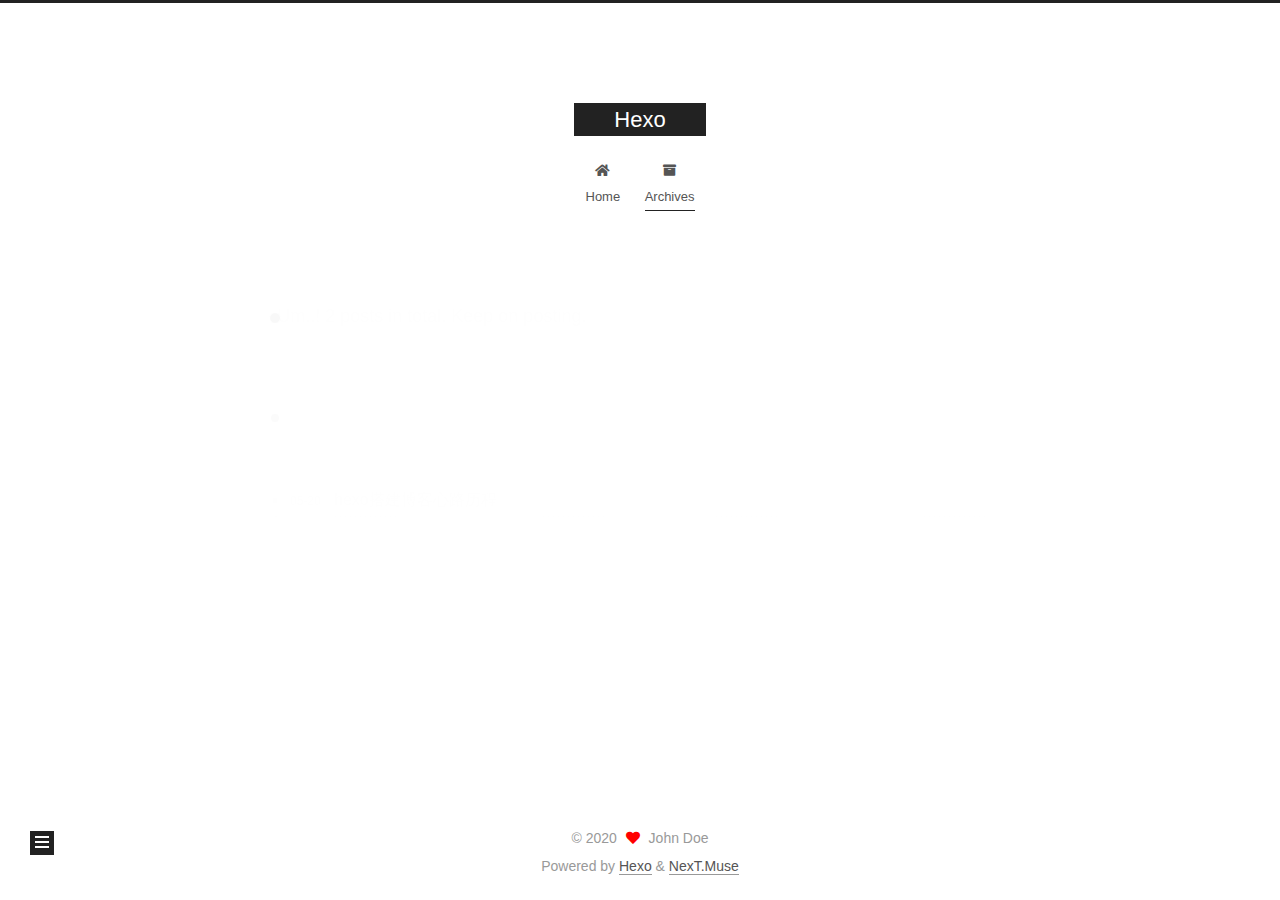
==== commit 206084bf: "Site updated: 2020-05-20 19:52:03" ====
--- a/archives/index.html
+++ b/archives/index.html
@@ -148,13 +148,33 @@
   <div class="post-block">
     <div class="posts-collapse">
       <div class="collection-title">
-        <span class="collection-header">Um..! 1 post. Keep on posting.</span>
+        <span class="collection-header">Um..! 2 posts in total. Keep on posting.</span>
       </div>
 
       
     <div class="collection-year">
       <span class="collection-header">2020</span>
     </div>
+
+  <article itemscope itemtype="http://schema.org/Article">
+    <header class="post-header">
+
+      <div class="post-meta">
+        <time itemprop="dateCreated"
+              datetime="2020-05-20T19:49:25+08:00"
+              content="2020-05-20">
+          05-20
+        </time>
+      </div>
+
+      <div class="post-title">
+          <a class="post-title-link" href="/2020/05/20/hexo%E6%90%AD%E5%BB%BA%E5%8D%9A%E5%AE%A2%E5%BF%83%E8%B7%AF%E5%8E%86%E7%A8%8B/" itemprop="url">
+            <span itemprop="name">hexo搭建博客心路历程</span>
+          </a>
+      </div>
+
+    </header>
+  </article>
 
   <article itemscope itemtype="http://schema.org/Article">
     <header class="post-header">
@@ -248,7 +268,7 @@
       <div class="site-state-item site-state-posts">
           <a href="/archives/">
         
-          <span class="site-state-item-count">1</span>
+          <span class="site-state-item-count">2</span>
           <span class="site-state-item-name">posts</span>
         </a>
       </div>
--- a/css/main.css
+++ b/css/main.css
@@ -1168,7 +1168,7 @@
 }
 .links-of-author a::before,
 .links-of-author span.exturl::before {
-  background: #398bff;
+  background: #6f2fe4;
   border-radius: 50%;
   content: ' ';
   display: inline-block;
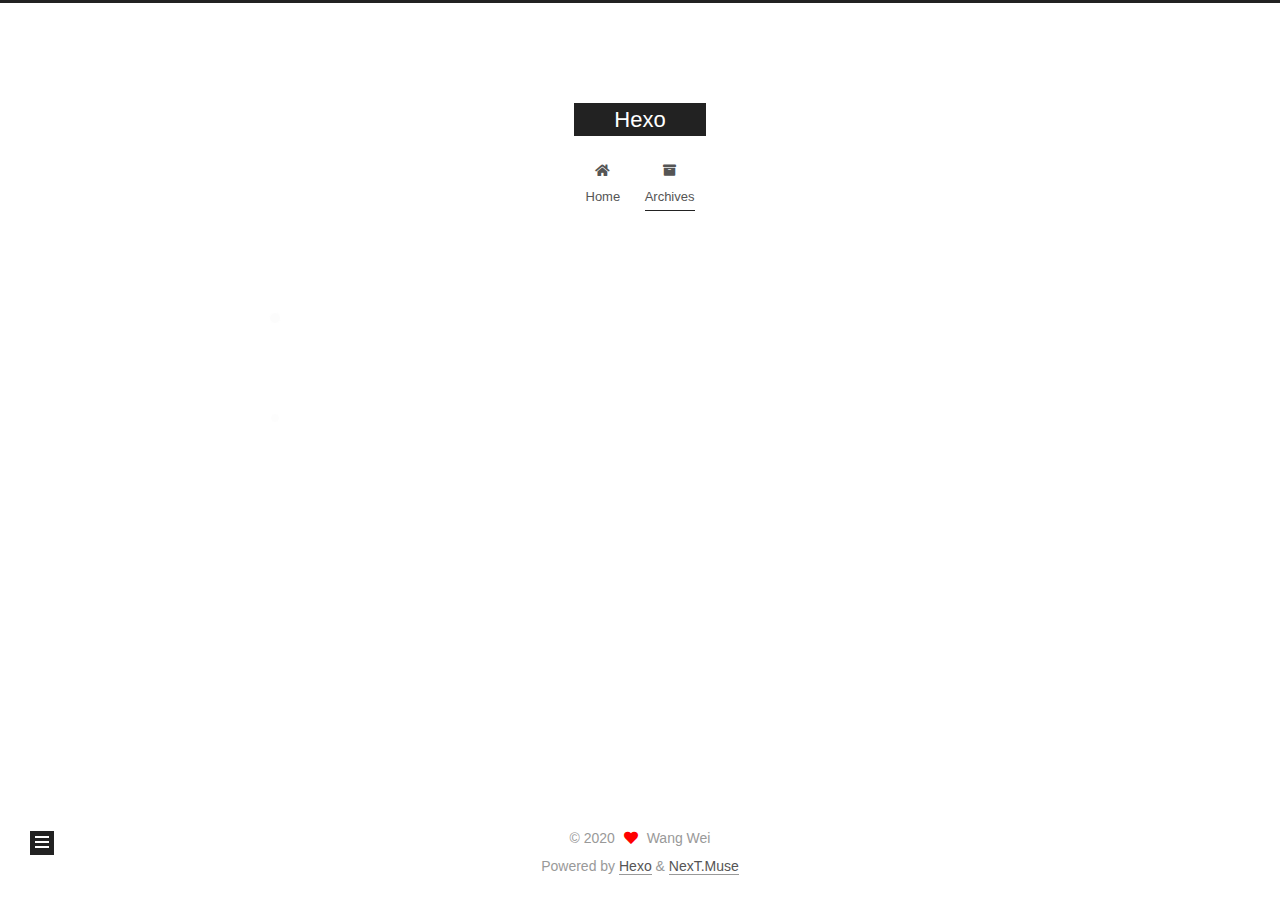
==== commit dfad6b0e: "Site updated: 2020-05-20 19:56:12" ====
--- a/archives/index.html
+++ b/archives/index.html
@@ -25,7 +25,7 @@
 <meta property="og:url" content="http://yoursite.com/archives/index.html">
 <meta property="og:site_name" content="Hexo">
 <meta property="og:locale" content="en_US">
-<meta property="article:author" content="John Doe">
+<meta property="article:author" content="Wang Wei">
 <meta name="twitter:card" content="summary">
 
 <link rel="canonical" href="http://yoursite.com/archives/">
@@ -260,7 +260,7 @@
 
       <div class="site-overview-wrap sidebar-panel">
         <div class="site-author motion-element" itemprop="author" itemscope itemtype="http://schema.org/Person">
-  <p class="site-author-name" itemprop="name">John Doe</p>
+  <p class="site-author-name" itemprop="name">Wang Wei</p>
   <div class="site-description" itemprop="description"></div>
 </div>
 <div class="site-state-wrap motion-element">
@@ -300,7 +300,7 @@
   <span class="with-love">
     <i class="fa fa-heart"></i>
   </span>
-  <span class="author" itemprop="copyrightHolder">John Doe</span>
+  <span class="author" itemprop="copyrightHolder">Wang Wei</span>
 </div>
   <div class="powered-by">Powered by <a href="https://hexo.io/" class="theme-link" rel="noopener" target="_blank">Hexo</a> & <a href="https://muse.theme-next.org/" class="theme-link" rel="noopener" target="_blank">NexT.Muse</a>
   </div>
--- a/css/main.css
+++ b/css/main.css
@@ -1168,7 +1168,7 @@
 }
 .links-of-author a::before,
 .links-of-author span.exturl::before {
-  background: #6f2fe4;
+  background: #1604ff;
   border-radius: 50%;
   content: ' ';
   display: inline-block;
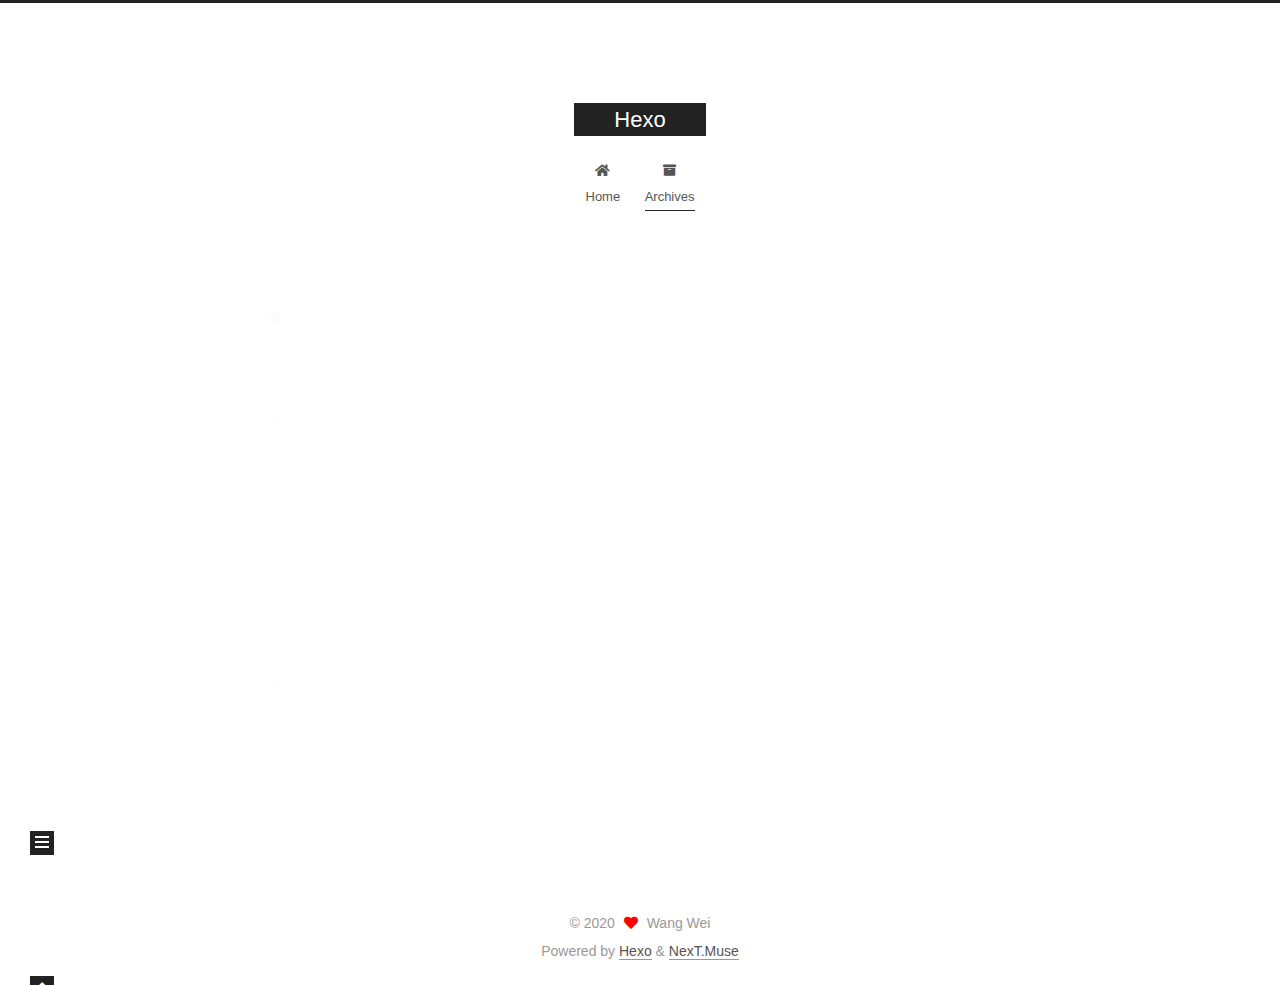
==== commit 4189792a: "Site updated: 2020-05-21 15:36:17" ====
--- a/archives/index.html
+++ b/archives/index.html
@@ -148,7 +148,7 @@
   <div class="post-block">
     <div class="posts-collapse">
       <div class="collection-title">
-        <span class="collection-header">Um..! 2 posts in total. Keep on posting.</span>
+        <span class="collection-header">Um..! 3 posts in total. Keep on posting.</span>
       </div>
 
       
@@ -190,6 +190,29 @@
       <div class="post-title">
           <a class="post-title-link" href="/2020/05/20/hello-world/" itemprop="url">
             <span itemprop="name">Hello World</span>
+          </a>
+      </div>
+
+    </header>
+  </article>
+    <div class="collection-year">
+      <span class="collection-header">2018</span>
+    </div>
+
+  <article itemscope itemtype="http://schema.org/Article">
+    <header class="post-header">
+
+      <div class="post-meta">
+        <time itemprop="dateCreated"
+              datetime="2018-09-13T14:40:00+08:00"
+              content="2018-09-13">
+          09-13
+        </time>
+      </div>
+
+      <div class="post-title">
+          <a class="post-title-link" href="/2018/09/13/Win10%E5%AE%89%E8%A3%85CUDA%E5%92%8CCaffe/" itemprop="url">
+            <span itemprop="name">在win10上安装GPU版caffe</span>
           </a>
       </div>
 
@@ -268,9 +291,13 @@
       <div class="site-state-item site-state-posts">
           <a href="/archives/">
         
-          <span class="site-state-item-count">2</span>
+          <span class="site-state-item-count">3</span>
           <span class="site-state-item-name">posts</span>
         </a>
+      </div>
+      <div class="site-state-item site-state-categories">
+        <span class="site-state-item-count">1</span>
+        <span class="site-state-item-name">categories</span>
       </div>
   </nav>
 </div>
--- a/css/main.css
+++ b/css/main.css
@@ -1168,7 +1168,7 @@
 }
 .links-of-author a::before,
 .links-of-author span.exturl::before {
-  background: #1604ff;
+  background: #94f4e4;
   border-radius: 50%;
   content: ' ';
   display: inline-block;
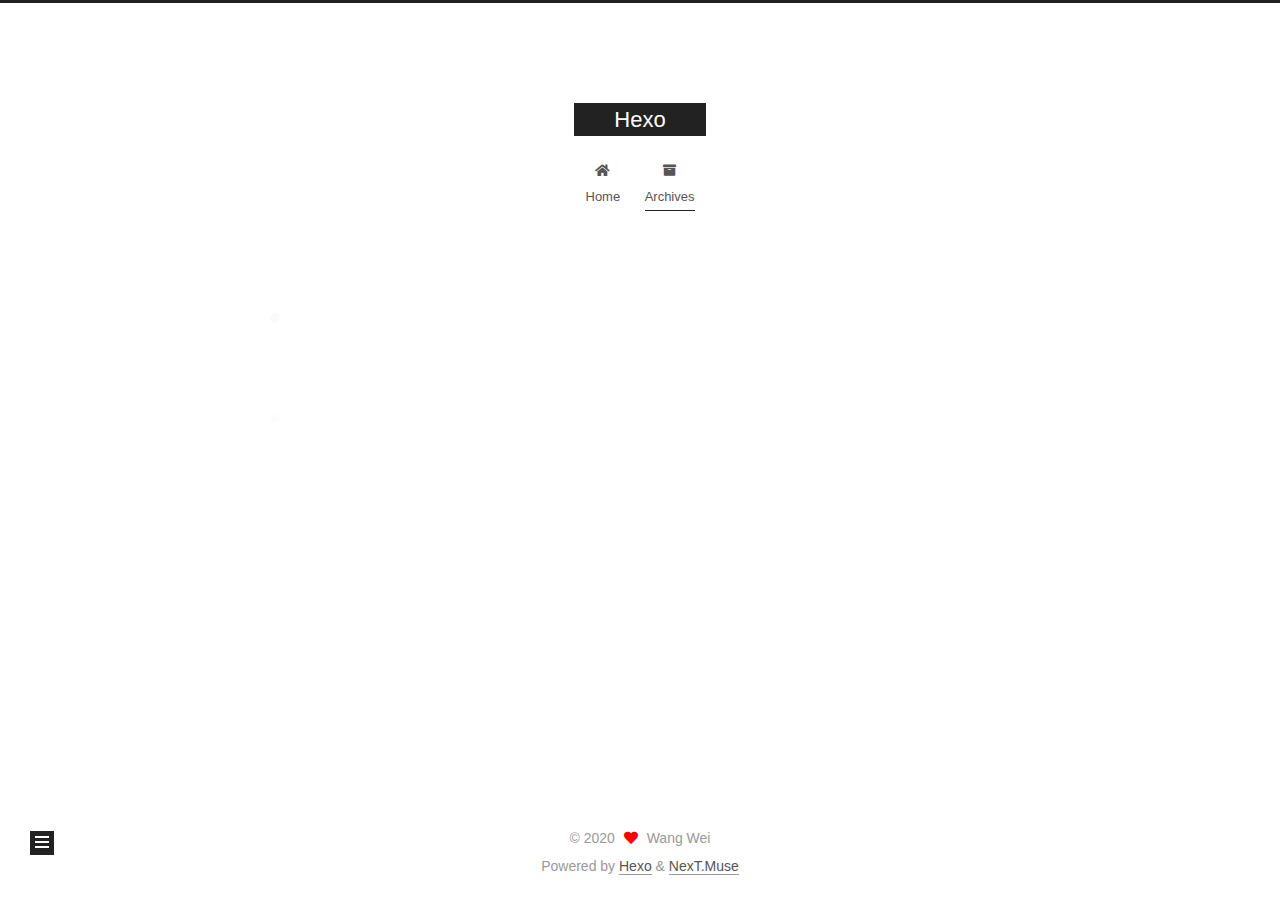
==== commit 3b9e09e9: "Site updated: 2020-05-21 15:36:53" ====
--- a/archives/index.html
+++ b/archives/index.html
@@ -161,6 +161,26 @@
 
       <div class="post-meta">
         <time itemprop="dateCreated"
+              datetime="2020-05-21T14:40:00+08:00"
+              content="2020-05-21">
+          05-21
+        </time>
+      </div>
+
+      <div class="post-title">
+          <a class="post-title-link" href="/2020/05/21/Win10%E5%AE%89%E8%A3%85CUDA%E5%92%8CCaffe/" itemprop="url">
+            <span itemprop="name">在win10上安装GPU版caffe</span>
+          </a>
+      </div>
+
+    </header>
+  </article>
+
+  <article itemscope itemtype="http://schema.org/Article">
+    <header class="post-header">
+
+      <div class="post-meta">
+        <time itemprop="dateCreated"
               datetime="2020-05-20T19:49:25+08:00"
               content="2020-05-20">
           05-20
@@ -190,29 +210,6 @@
       <div class="post-title">
           <a class="post-title-link" href="/2020/05/20/hello-world/" itemprop="url">
             <span itemprop="name">Hello World</span>
-          </a>
-      </div>
-
-    </header>
-  </article>
-    <div class="collection-year">
-      <span class="collection-header">2018</span>
-    </div>
-
-  <article itemscope itemtype="http://schema.org/Article">
-    <header class="post-header">
-
-      <div class="post-meta">
-        <time itemprop="dateCreated"
-              datetime="2018-09-13T14:40:00+08:00"
-              content="2018-09-13">
-          09-13
-        </time>
-      </div>
-
-      <div class="post-title">
-          <a class="post-title-link" href="/2018/09/13/Win10%E5%AE%89%E8%A3%85CUDA%E5%92%8CCaffe/" itemprop="url">
-            <span itemprop="name">在win10上安装GPU版caffe</span>
           </a>
       </div>
 
